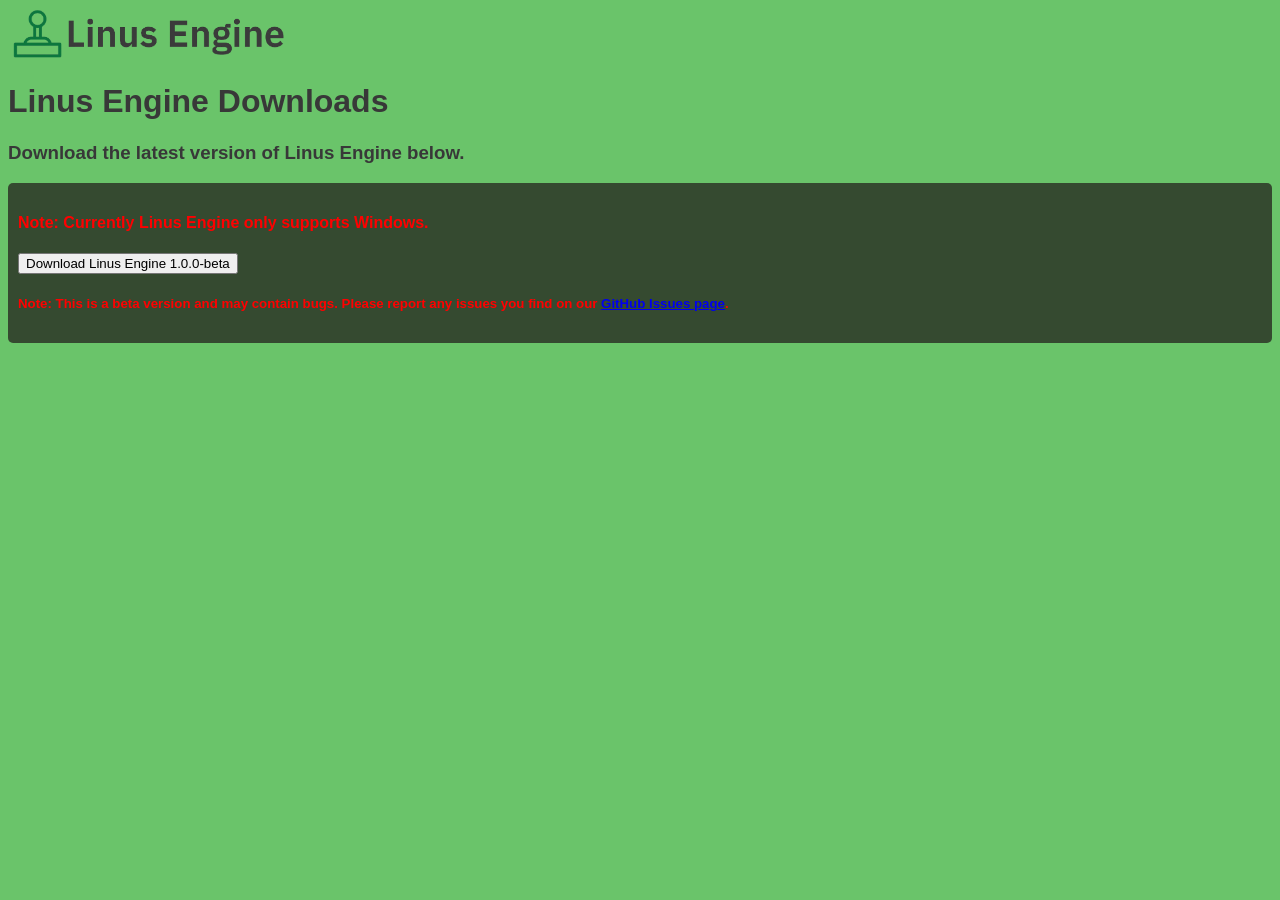
==== download.html @ 61a1ef30 "Update the website" ====
<!DOCTYPE html>
<html lang="en">
  <head>
    <title>Linus Engine</title>
    <meta charset="UTF-8">
    <link rel="stylesheet" href="style.css">
  </head>
  <body>
    <img src="LinusEngineLogo.png" alt="Linus Engine Logo" height="50" width="auto">
    <h1>Linus Engine Downloads</h1>
    <h3>Download the latest version of Linus Engine below.</h3>
    <div style="background-color: #354a30; color: #ffffff; padding: 10px; border-radius: 5px; margin-bottom: 20px;">
        <h4 style="color: #ff0000; font-family: 'Roboto', sans-serif;">Note: Currently Linus Engine only supports Windows.</h4>
        <a href="Builds/Linus-Engine-1.0.0-beta.zip" download="Linus-Engine-1.0.0-beta.zip">
            <button>Download Linus Engine 1.0.0-beta</button>
        </a>
        <h5 style="color: #ff0000; font-family: 'Roboto', sans-serif;">
            Note: This is a beta version and may contain bugs. Please report any issues you find on our 
            <a href="https://github.com/linusbf15/LinusEngine/issues" target="_blank">GitHub Issues page</a>.
        </h5>
    </div>
  </body>
</html>
---- style.css ----
body {
    background-color: #6ac46a;
}

p {
    color: #383838;
    font-family: "Roboto", sans-serif;
}
h1 {
    color: #383838;
    font-family: "Roboto", sans-serif;
}
h2 {
    color: #383838;
    font-family: "Roboto", sans-serif;
}
h3 {
    color: #383838;
    font-family: "Roboto", sans-serif;
}
h4 {
    color: #383838;
    font-family: "Roboto", sans-serif;
}
h5 {
    color: #383838;
    font-family: "Roboto", sans-serif;
}
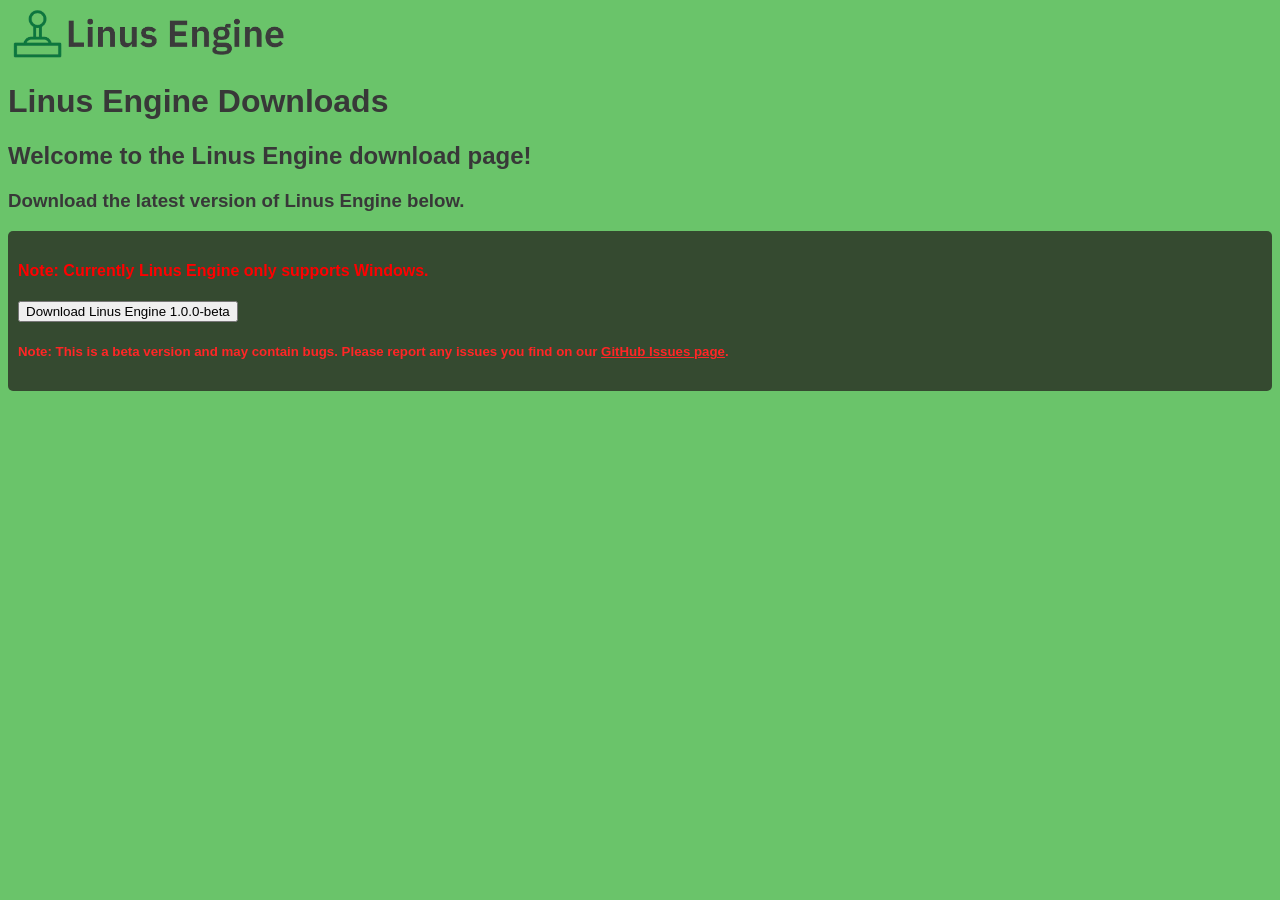
==== commit e92fd334: "Download page" ====
--- a/download.html
+++ b/download.html
@@ -8,15 +8,16 @@
   <body>
     <img src="LinusEngineLogo.png" alt="Linus Engine Logo" height="50" width="auto">
     <h1>Linus Engine Downloads</h1>
+    <h2>Welcome to the Linus Engine download page!</h2>
     <h3>Download the latest version of Linus Engine below.</h3>
     <div style="background-color: #354a30; color: #ffffff; padding: 10px; border-radius: 5px; margin-bottom: 20px;">
         <h4 style="color: #ff0000; font-family: 'Roboto', sans-serif;">Note: Currently Linus Engine only supports Windows.</h4>
         <a href="Builds/Linus-Engine-1.0.0-beta.zip" download="Linus-Engine-1.0.0-beta.zip">
             <button>Download Linus Engine 1.0.0-beta</button>
         </a>
-        <h5 style="color: #ff0000; font-family: 'Roboto', sans-serif;">
+        <h5 style="color: #ff2626; font-family: 'Roboto', sans-serif;">
             Note: This is a beta version and may contain bugs. Please report any issues you find on our 
-            <a href="https://github.com/linusbf15/LinusEngine/issues" target="_blank">GitHub Issues page</a>.
+            <a href="https://github.com/linusbf15/LinusEngine/issues" style="color: #ff2626; font-family: 'Roboto', sans-serif;">GitHub Issues page</a>.
         </h5>
     </div>
   </body>
--- a/style.css
+++ b/style.css
@@ -25,4 +25,8 @@
 h5 {
     color: #383838;
     font-family: "Roboto", sans-serif;
+}
+a{
+    color: #383838;
+    font-family: "Roboto", sans-serif;
 }
